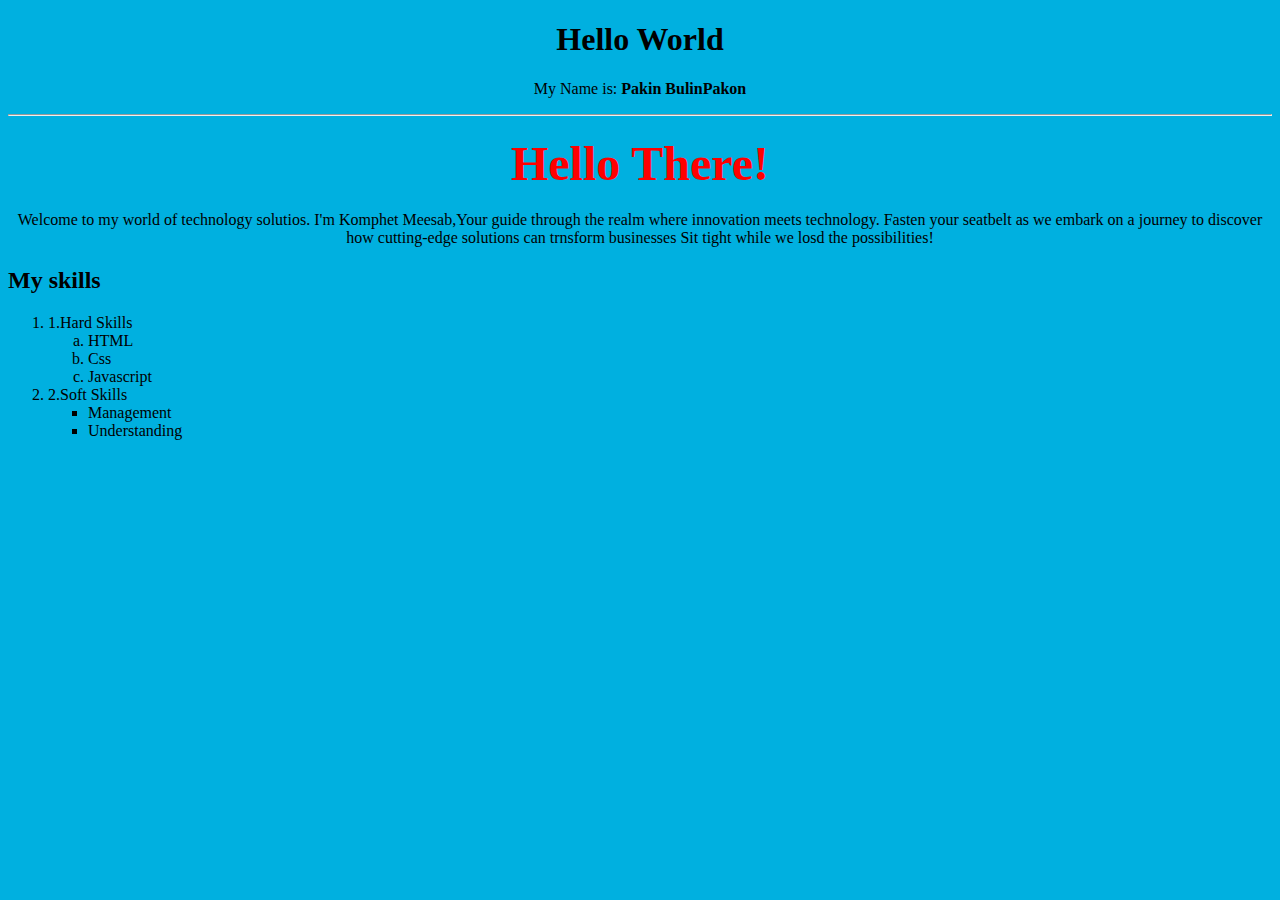
==== index.html @ 44814ffb "update" ====
<!DOCTYPE html>
<html lang="en">

<head>
    <meta charset="UTF-8">
    <meta name="viewport" content="width=device-width, initial-scale=1.0">
    <title>Pakin</title>
</head>

<body bgcolor=" li blue ">
    <H1 align="center
    ">Hello World</H1>
    <P align="center
    "> My Name is: <b> Pakin BulinPakon</b></P>
    <Hr>
    </Hr>
    <h2 align="center
    ">
        <font size="50" color="red">Hello There!</font>
    </h2>
    <P align="center
    ">Welcome to my world of technology solutios.
        I'm Komphet Meesab,Your guide through the realm where innovation meets technology.
        Fasten your seatbelt as we embark on a journey to discover how cutting-edge solutions can trnsform
        businesses Sit tight while we losd the possibilities!
    </p>
    <h2>My skills </h2>
    <ol>
        <li>1.Hard Skills</li>
        <ol type="a">
            <li>HTML</li>
            <li>Css</li>
            <li>Javascript</li>
        </ol>
        <li>2.Soft Skills</li>
        <ul type="square">
            <li>Management</li>
            <li>Understanding</li>
        </ul>
    </ol>


    </ol>





</body>

</html>
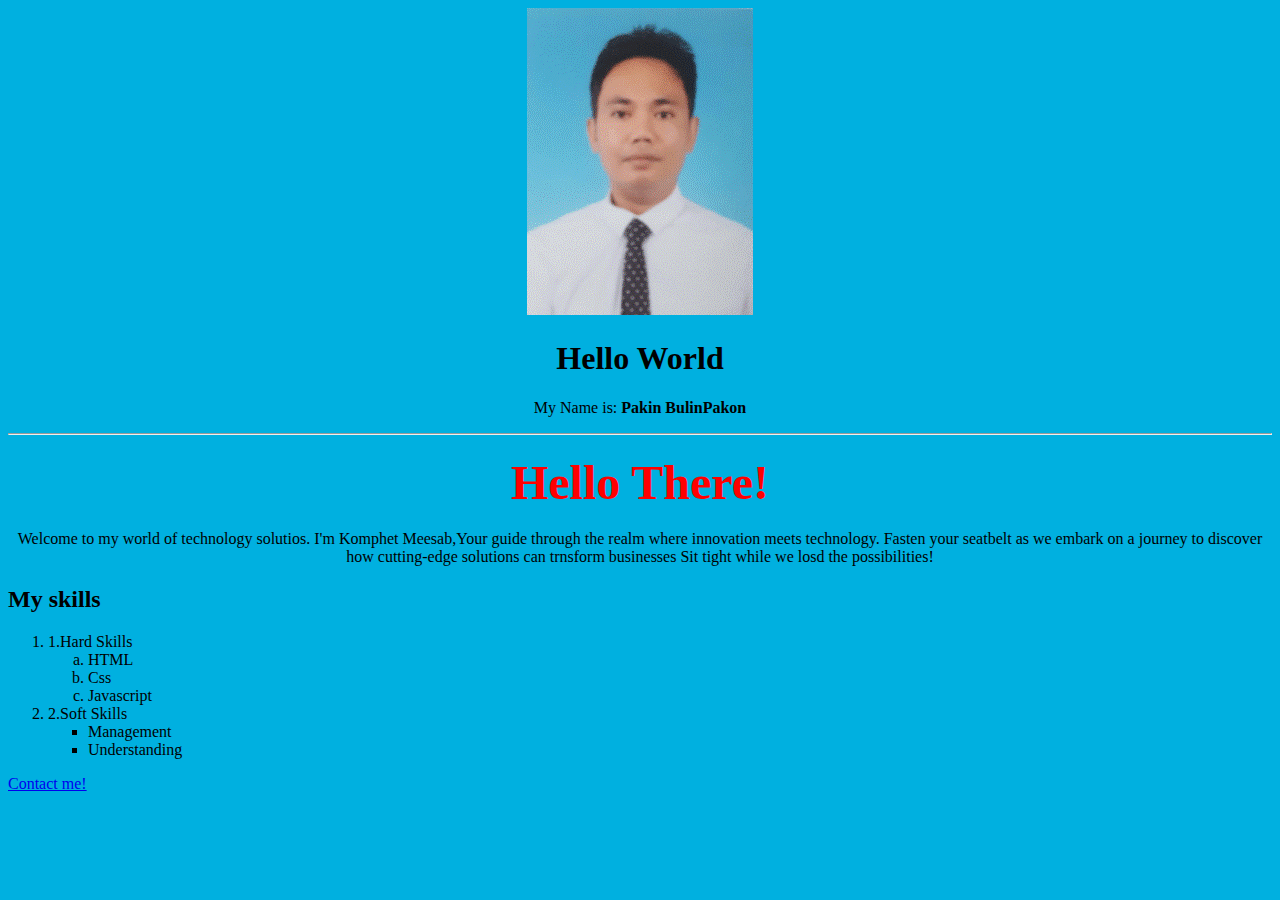
==== commit a4d61510: "update" ====
--- a/index.html
+++ b/index.html
@@ -8,6 +8,7 @@
 </head>
 
 <body bgcolor=" li blue ">
+    <center> <img align=width="200" src="img/ec.png" alt=""> </center>
     <H1 align="center
     ">Hello World</H1>
     <P align="center
@@ -44,7 +45,7 @@
 
 
 
-
+    <a href="Contact.html">Contact me!</a>
 
 </body>
 
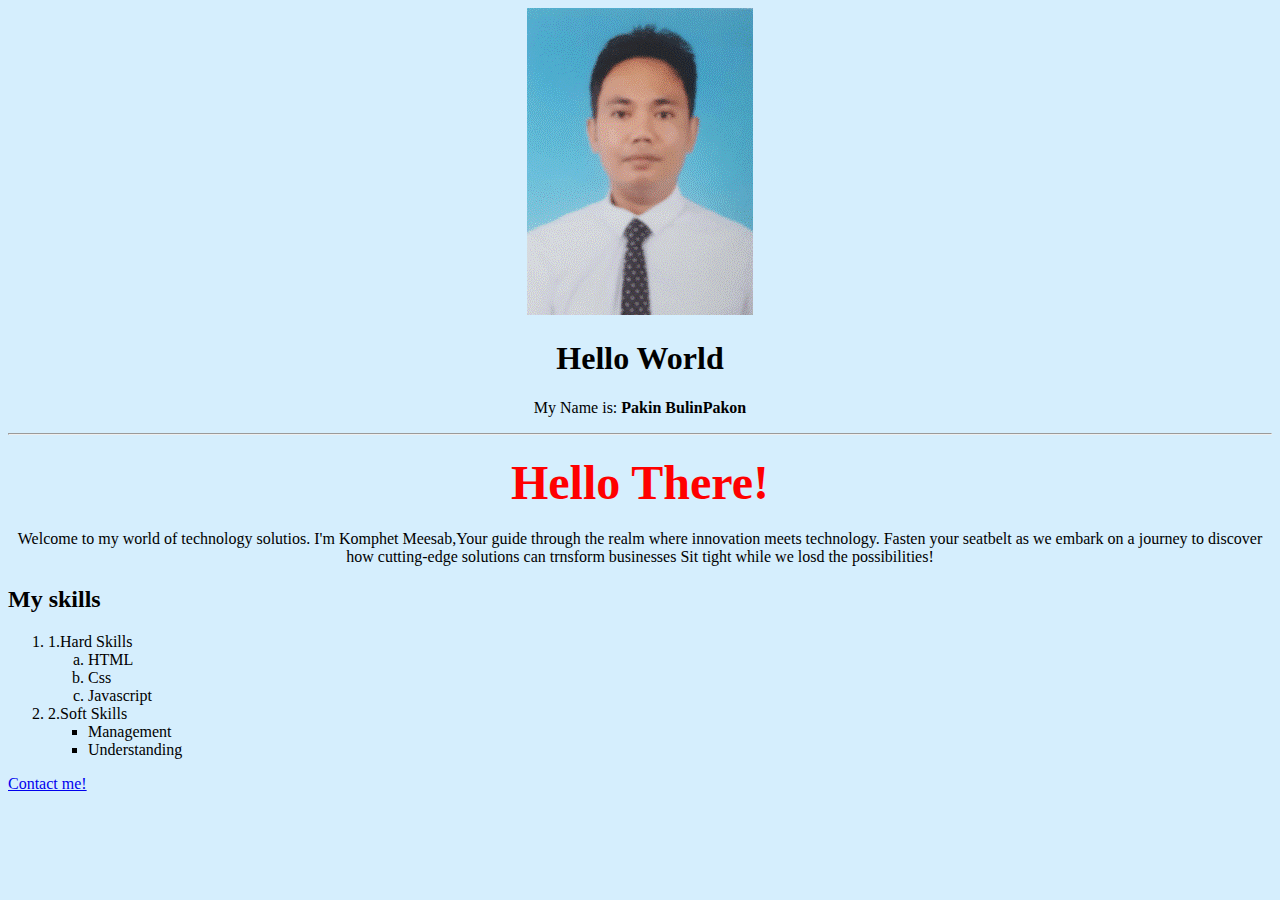
==== commit b34fb9e7: "update" ====
--- a/index.html
+++ b/index.html
@@ -7,7 +7,7 @@
     <title>Pakin</title>
 </head>
 
-<body bgcolor=" li blue ">
+<body bgcolor=" #D5EEFD ">
     <center> <img align=width="200" src="img/ec.png" alt=""> </center>
     <H1 align="center
     ">Hello World</H1>
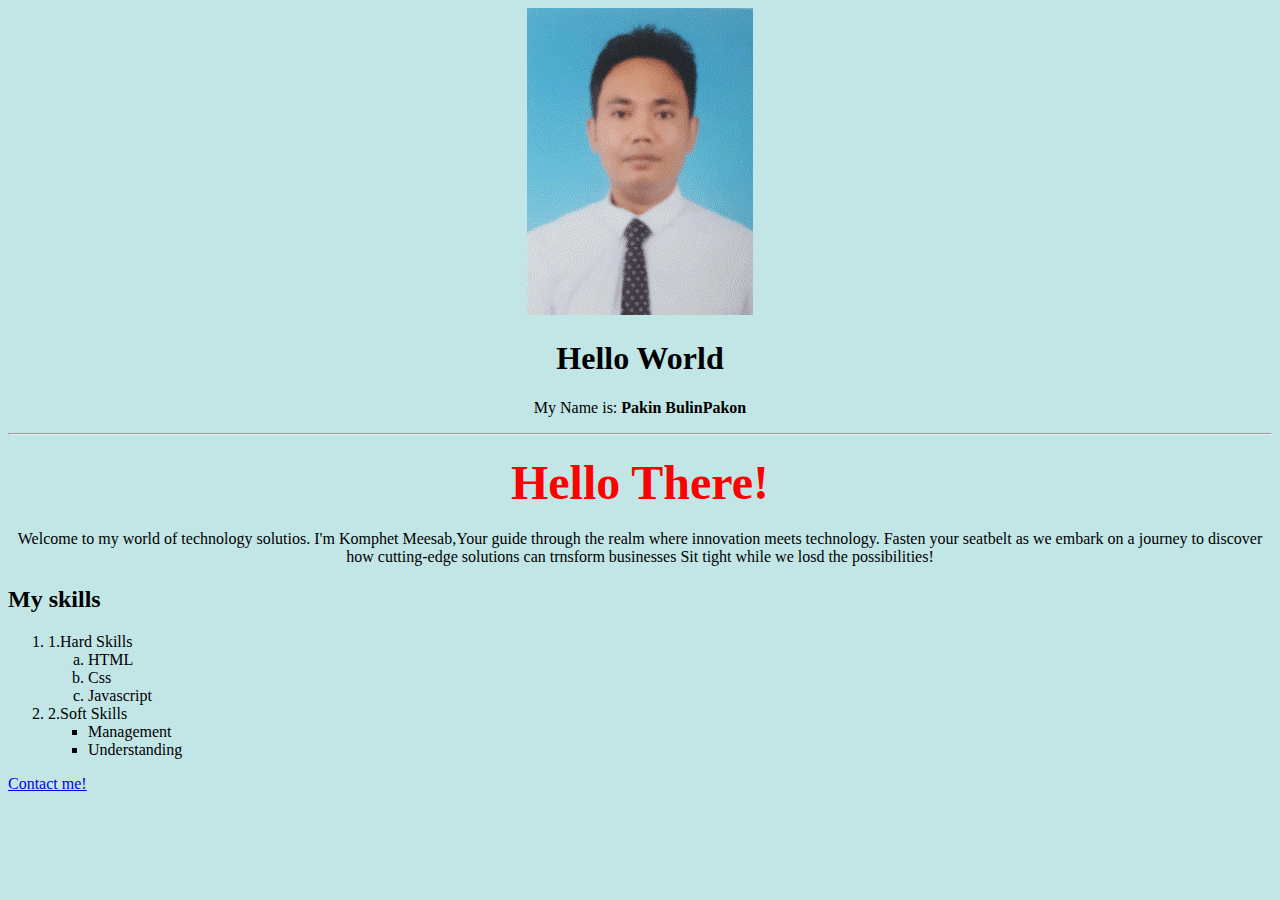
==== commit 233b62ba: "update" ====
--- a/index.html
+++ b/index.html
@@ -7,7 +7,7 @@
     <title>Pakin</title>
 </head>
 
-<body bgcolor=" #D5EEFD ">
+<body style=" background-color: rgb(194, 230, 230); ">
     <center> <img align=width="200" src="img/ec.png" alt=""> </center>
     <H1 align="center
     ">Hello World</H1>
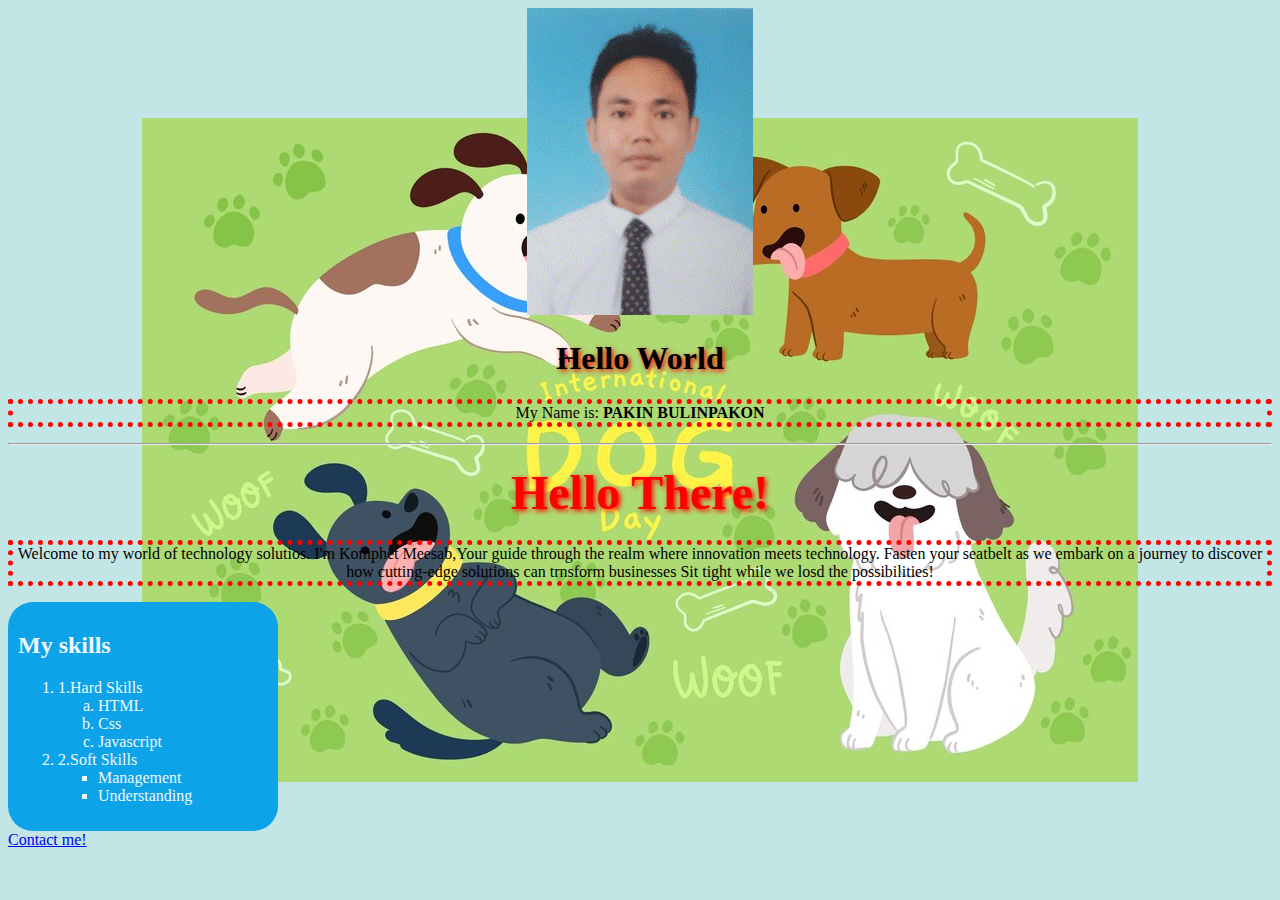
==== commit e46fae20: "update" ====
--- a/index.html
+++ b/index.html
@@ -5,6 +5,7 @@
     <meta charset="UTF-8">
     <meta name="viewport" content="width=device-width, initial-scale=1.0">
     <title>Pakin</title>
+    <link rel="stylesheet" href="style.css">
 </head>
 
 <body style=" background-color: rgb(194, 230, 230); ">
@@ -25,25 +26,24 @@
         Fasten your seatbelt as we embark on a journey to discover how cutting-edge solutions can trnsform
         businesses Sit tight while we losd the possibilities!
     </p>
-    <h2>My skills </h2>
-    <ol>
-        <li>1.Hard Skills</li>
-        <ol type="a">
-            <li>HTML</li>
-            <li>Css</li>
-            <li>Javascript</li>
-        </ol>
-        <li>2.Soft Skills</li>
-        <ul type="square">
-            <li>Management</li>
-            <li>Understanding</li>
-        </ul>
-    </ol>
 
 
-    </ol>
-
-
+    <div>
+        <h2>My skills </h2>
+        <ol>
+            <li>1.Hard Skills</li>
+            <ol type="a">
+                <li>HTML</li>
+                <li>Css</li>
+                <li>Javascript</li>
+            </ol>
+            <li>2.Soft Skills</li>
+            <ul type="square">
+                <li>Management</li>
+                <li>Understanding</li>
+            </ul>
+        </ol>
+    </div>
 
     <a href="Contact.html">Contact me!</a>
 
--- a/style.css
+++ b/style.css
@@ -0,0 +1,37 @@
+body {
+    background: center url(img/flat-international-dog-day-background_52683-127727.jpg) no-repeat fixed;
+
+}
+
+p {
+    border-style: dotted;
+    border-color: rgb(17, 28, 241);
+    border-width: 5px;
+    border-color: red;
+}
+
+div {
+    /* width: 20px;
+    height: 550px; */
+
+    width: 250px;
+    padding: 10px;
+    border-radius: 25px;
+    margin: 0;
+    background-color: rgb(12, 163, 233);
+    color: aliceblue;
+
+}
+
+h1 {
+    text-shadow: 2px 2px 5px red;
+}
+
+font {
+    text-shadow: 2px 2px 5px red;
+}
+
+b {
+    text-transform: uppercase;
+
+}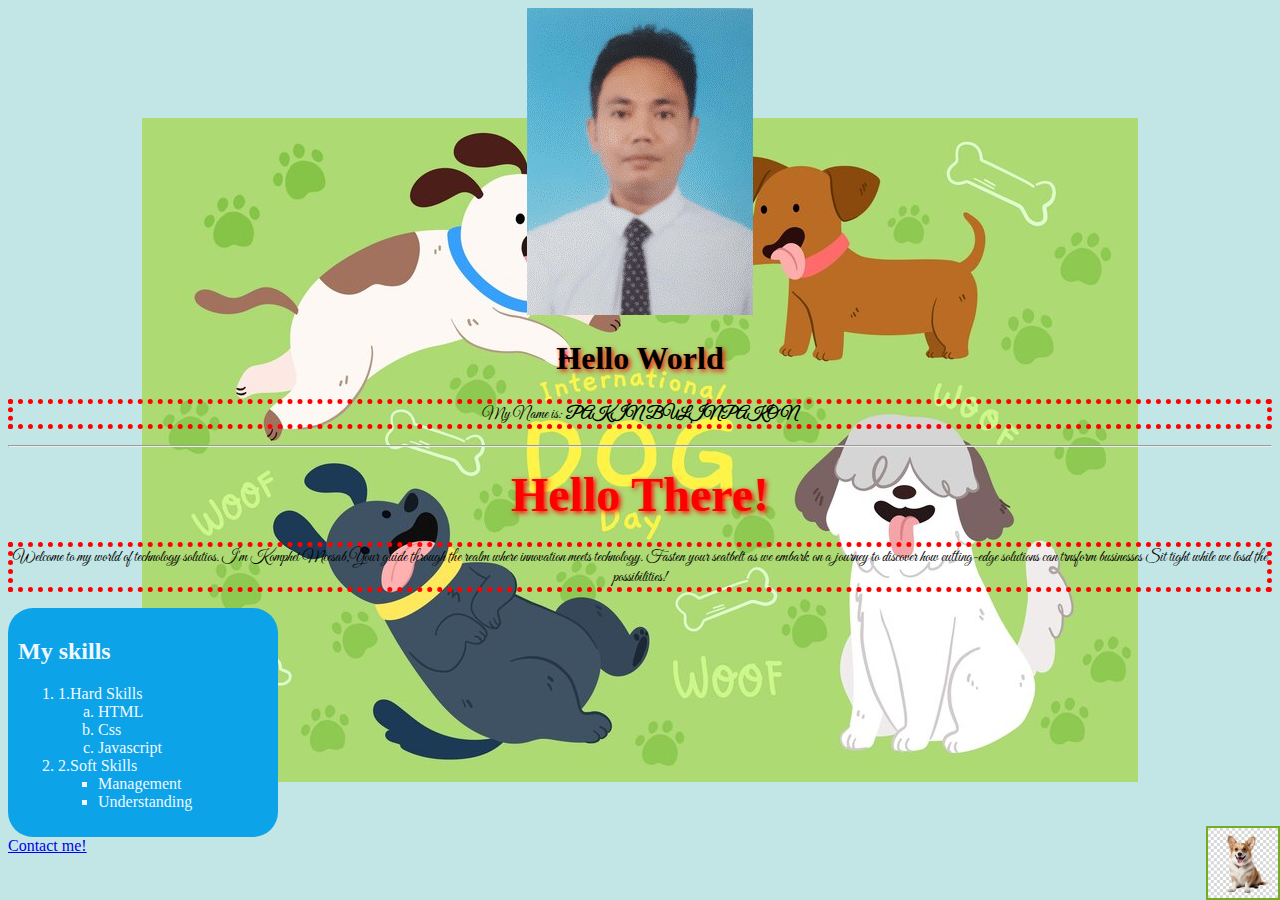
==== commit 81f0ab1f: "update" ====
--- a/index.html
+++ b/index.html
@@ -6,6 +6,9 @@
     <meta name="viewport" content="width=device-width, initial-scale=1.0">
     <title>Pakin</title>
     <link rel="stylesheet" href="style.css">
+    <link rel="preconnect" href="https://fonts.googleapis.com">
+    <link rel="preconnect" href="https://fonts.gstatic.com" crossorigin>
+    <link href="https://fonts.googleapis.com/css2?family=Great+Vibes&display=swap" rel="stylesheet">
 </head>
 
 <body style=" background-color: rgb(194, 230, 230); ">
@@ -19,6 +22,7 @@
     <h2 align="center
     ">
         <font size="50" color="red">Hello There!</font>
+
     </h2>
     <P align="center
     ">Welcome to my world of technology solutios.
@@ -46,6 +50,8 @@
     </div>
 
     <a href="Contact.html">Contact me!</a>
+    <img class="dog" src="img/psd-dog-transparent_1020729-51.avif" alt="">
+
 
 </body>
 
--- a/style.css
+++ b/style.css
@@ -34,4 +34,40 @@
 b {
     text-transform: uppercase;
 
+}
+
+p {
+
+    font-family: "Great Vibes", cursive;
+    font-weight: 400;
+    font-style: normal;
+}
+
+
+.dog {
+
+    position: fixed;
+    bottom: 0;
+    right: 0;
+    width: 70px;
+    border: 2px solid #73AD21;
+
+
+}
+
+
+table {
+    border-collapse: collapse;
+    width: 100%;
+}
+
+th,
+td {
+    padding: 8px;
+    text-align: left;
+    border-bottom: 1px solid #ddd;
+}
+
+tr:hover {
+    background-color: coral;
 }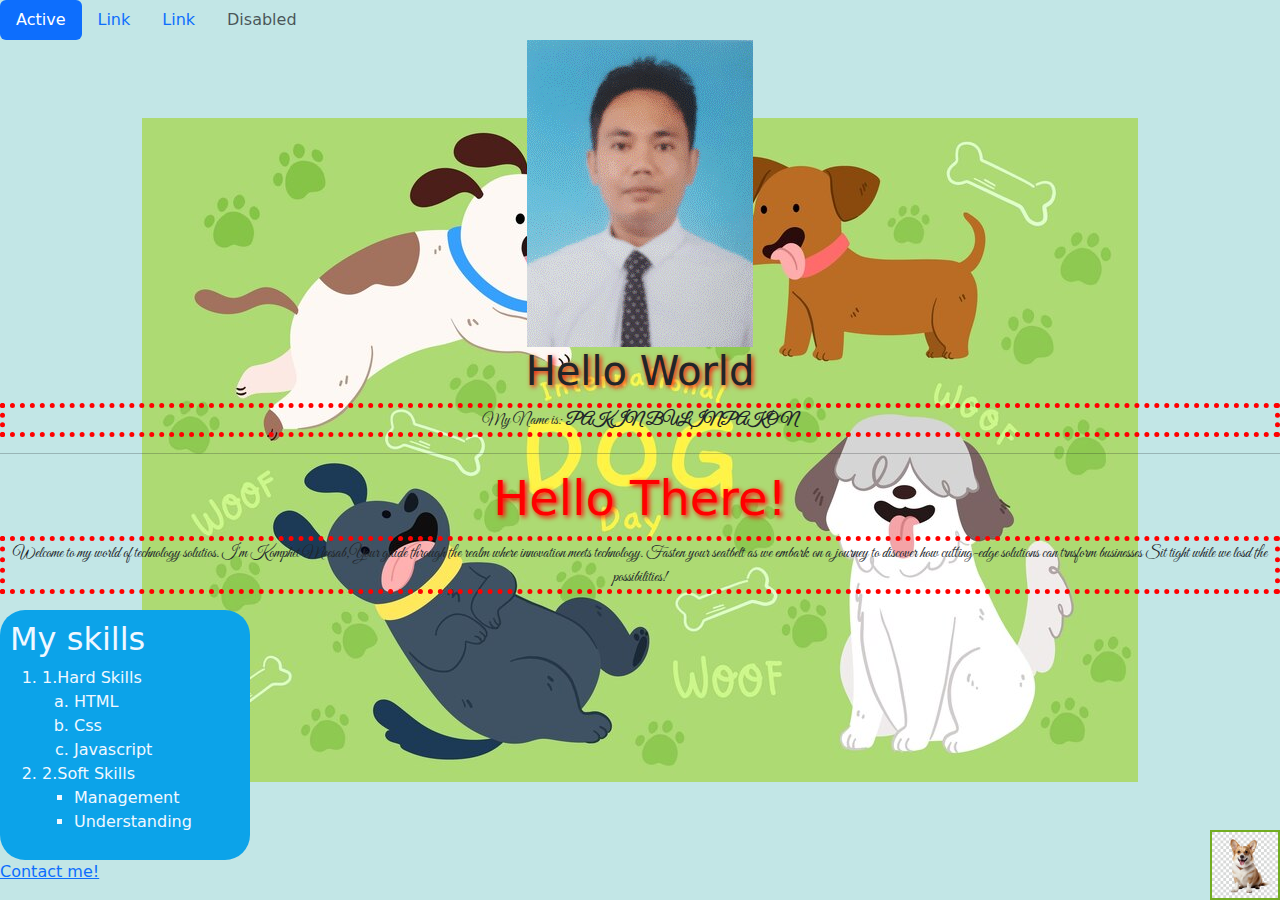
==== commit 8462b091: "update" ====
--- a/index.html
+++ b/index.html
@@ -5,6 +5,9 @@
     <meta charset="UTF-8">
     <meta name="viewport" content="width=device-width, initial-scale=1.0">
     <title>Pakin</title>
+    <link href="https://cdn.jsdelivr.net/npm/bootstrap@5.3.3/dist/css/bootstrap.min.css" rel="stylesheet"
+        integrity="sha384-QWTKZyjpPEjISv5WaRU9OFeRpok6YctnYmDr5pNlyT2bRjXh0JMhjY6hW+ALEwIH" crossorigin="anonymous">
+
     <link rel="stylesheet" href="style.css">
     <link rel="preconnect" href="https://fonts.googleapis.com">
     <link rel="preconnect" href="https://fonts.gstatic.com" crossorigin>
@@ -12,6 +15,24 @@
 </head>
 
 <body style=" background-color: rgb(194, 230, 230); ">
+
+    <ul class="nav nav-pills">
+        <li class="nav-item">
+            <a class="nav-link active" aria-current="page" href="#">Active</a>
+        </li>
+        <li class="nav-item">
+            <a class="nav-link" href="#">Link</a>
+        </li>
+        <li class="nav-item">
+            <a class="nav-link" href="#">Link</a>
+        </li>
+        <li class="nav-item">
+            <a class="nav-link disabled" aria-disabled="true">Disabled</a>
+        </li>
+    </ul>
+
+
+
     <center> <img align=width="200" src="img/ec.png" alt=""> </center>
     <H1 align="center
     ">Hello World</H1>
@@ -52,7 +73,9 @@
     <a href="Contact.html">Contact me!</a>
     <img class="dog" src="img/psd-dog-transparent_1020729-51.avif" alt="">
 
-
+    <script src="https://cdn.jsdelivr.net/npm/@popperjs/core@2.11.8/dist/umd/popper.min.js"
+        integrity="sha384-I7E8VVD/ismYTF4hNIPjVp/Zjvgyol6VFvRkX/vR+Vc4jQkC+hVqc2pM8ODewa9r"
+        crossorigin="anonymous"></script>
 </body>
 
 </html>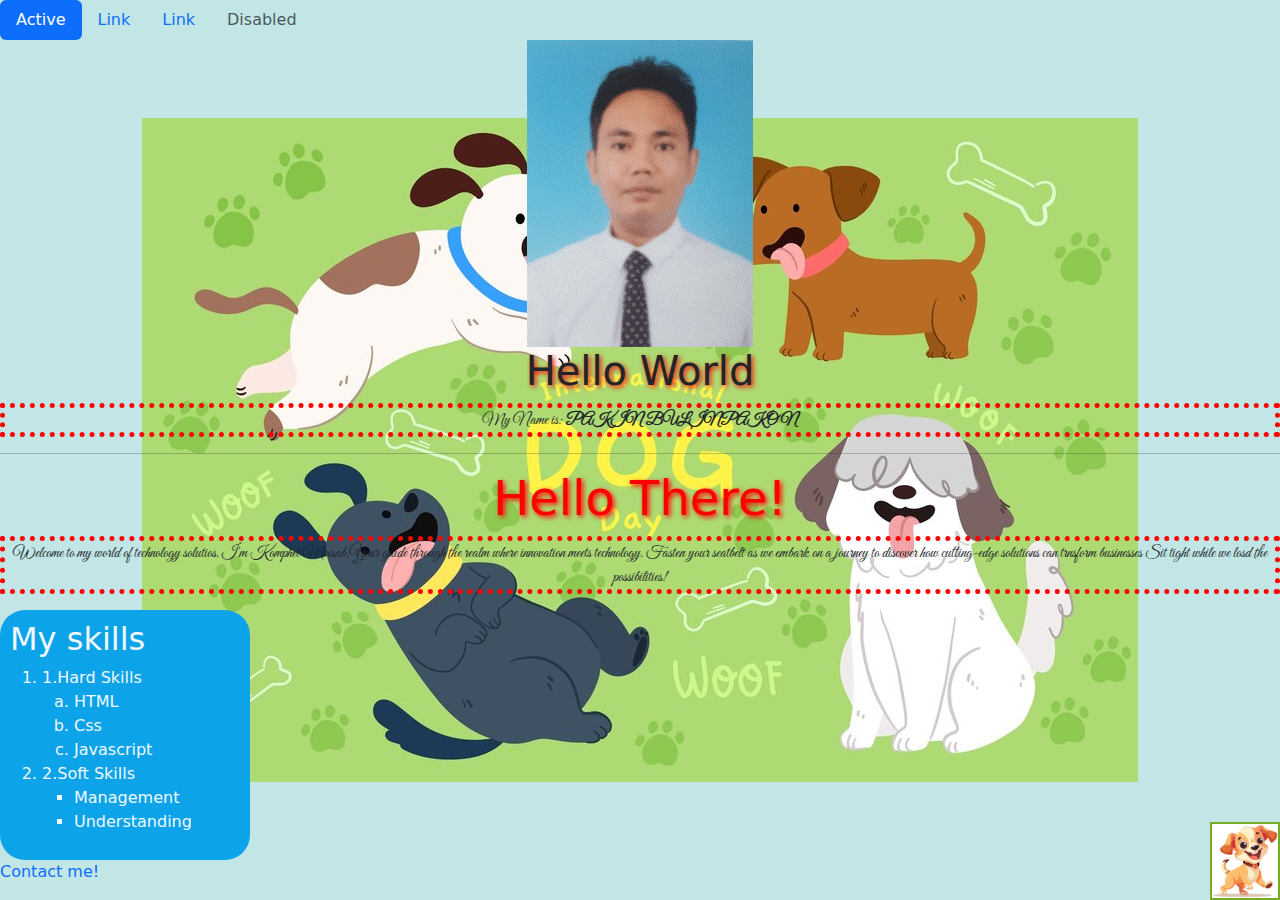
==== commit e0f41a55: "update" ====
--- a/index.html
+++ b/index.html
@@ -30,6 +30,8 @@
             <a class="nav-link disabled" aria-disabled="true">Disabled</a>
         </li>
     </ul>
+
+
 
 
 
@@ -70,12 +72,20 @@
         </ol>
     </div>
 
+    <img class="dog" src="img/cheerful-cute-dog-white-background_1308-132991.avif" alt="">
+
     <a href="Contact.html">Contact me!</a>
-    <img class="dog" src="img/psd-dog-transparent_1020729-51.avif" alt="">
 
     <script src="https://cdn.jsdelivr.net/npm/@popperjs/core@2.11.8/dist/umd/popper.min.js"
         integrity="sha384-I7E8VVD/ismYTF4hNIPjVp/Zjvgyol6VFvRkX/vR+Vc4jQkC+hVqc2pM8ODewa9r"
         crossorigin="anonymous"></script>
+    <script>
+        function Clip() {
+            alert = "hello woold"
+        }
+    </script>
+
+
 </body>
 
 </html>--- a/style.css
+++ b/style.css
@@ -9,6 +9,7 @@
     border-width: 5px;
     border-color: red;
 }
+
 
 div {
     /* width: 20px;
@@ -43,8 +44,8 @@
     font-style: normal;
 }
 
+.dog {
 
-.dog {
 
     position: fixed;
     bottom: 0;
@@ -53,6 +54,12 @@
     border: 2px solid #73AD21;
 
 
+
+}
+
+
+a {
+    text-decoration: none;
 }
 
 
